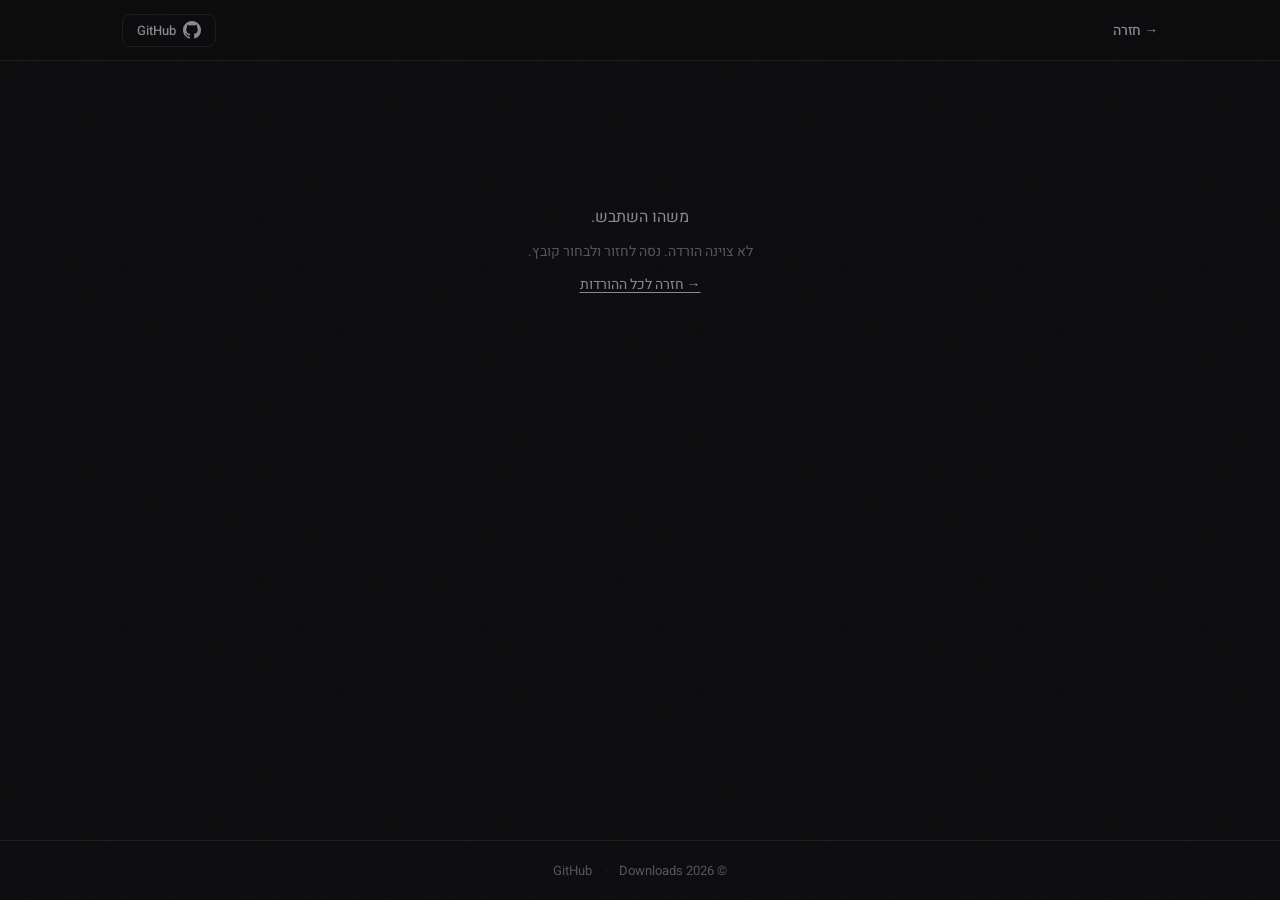
==== download.html @ fad5276b "Add GitHub-powered downloads site Add a static downloads site: index and detail pages (index.html, d" ====
<!DOCTYPE html>
<html lang="he" dir="rtl">
<head>
  <meta charset="UTF-8" />
  <meta name="viewport" content="width=device-width, initial-scale=1.0" />
  <title>הורדה — טוען…</title>
  <link rel="preconnect" href="https://fonts.googleapis.com" />
  <link rel="preconnect" href="https://fonts.gstatic.com" crossorigin />
  <link href="https://fonts.googleapis.com/css2?family=Heebo:wght@300;400;500;700;800;900&family=Rubik:wght@300;400;500;700;800&display=swap" rel="stylesheet" />
  <link rel="stylesheet" href="style.css" />
</head>
<body class="detail-page">

  <div class="noise"></div>

  <header>
    <div class="header-inner">
      <a class="wordmark back-link" id="site-title" href="index.html">→ חזרה</a>
      <a class="gh-link" id="gh-link" href="#" target="_blank" rel="noopener">
        <svg width="18" height="18" viewBox="0 0 24 24" fill="currentColor"><path d="M12 0C5.37 0 0 5.37 0 12c0 5.31 3.435 9.795 8.205 11.385.6.105.825-.255.825-.57 0-.285-.015-1.23-.015-2.235-3.015.555-3.795-.735-4.035-1.41-.135-.345-.72-1.41-1.23-1.695-.42-.225-1.02-.78-.015-.795.945-.015 1.62.87 1.845 1.23 1.08 1.815 2.805 1.305 3.495.99.105-.78.42-1.305.765-1.605-2.67-.3-5.46-1.335-5.46-5.925 0-1.305.465-2.385 1.23-3.225-.12-.3-.54-1.53.12-3.18 0 0 1.005-.315 3.3 1.23.96-.27 1.98-.405 3-.405s2.04.135 3 .405c2.295-1.56 3.3-1.23 3.3-1.23.66 1.65.24 2.88.12 3.18.765.84 1.23 1.905 1.23 3.225 0 4.605-2.805 5.625-5.475 5.925.435.375.81 1.095.81 2.22 0 1.605-.015 2.895-.015 3.3 0 .315.225.69.825.57A12.02 12.02 0 0 0 24 12c0-6.63-5.37-12-12-12z"/></svg>
        GitHub
      </a>
    </div>
  </header>

  <main class="detail-main">
    <div class="loading-state" id="loading">
      <div class="spinner"></div>
      <span>טוען…</span>
    </div>

    <div class="detail-content hidden" id="detail-content">
      <div class="detail-meta">
        <span class="detail-label">הורדה</span>
        <h1 id="detail-name">—</h1>
        <p class="detail-desc" id="detail-desc">—</p>
      </div>

      <div class="detail-card">
        <div class="file-info">
          <div class="file-icon">
            <svg width="28" height="28" viewBox="0 0 24 24" fill="none" stroke="currentColor" stroke-width="1.5"><path d="M14 2H6a2 2 0 0 0-2 2v16a2 2 0 0 0 2 2h12a2 2 0 0 0 2-2V8z"/><polyline points="14 2 14 8 20 8"/></svg>
          </div>
          <div class="file-details">
            <span class="file-name" id="file-name">—</span>
            <span class="file-size" id="file-size">—</span>
          </div>
        </div>

        <a class="download-btn" id="download-btn" href="#" download>
          <svg width="18" height="18" viewBox="0 0 24 24" fill="none" stroke="currentColor" stroke-width="2"><path d="M21 15v4a2 2 0 0 1-2 2H5a2 2 0 0 1-2-2v-4"/><polyline points="7 10 12 15 17 10"/><line x1="12" y1="15" x2="12" y2="3"/></svg>
          הורדה
        </a>
      </div>

      <div class="detail-actions">
        <a class="text-link" id="raw-link" href="#" target="_blank">צפייה בקובץ ב-GitHub ←</a>
      </div>
    </div>

    <div class="error-state hidden" id="error-state">
      <span>משהו השתבש.</span>
      <p id="error-msg">לא ניתן לטעון את ההורדה.</p>
      <a href="index.html">→ חזרה לכל ההורדות</a>
    </div>
  </main>

  <footer>
    <span id="footer-copy">© <span id="year"></span></span>
    <span class="footer-dot">·</span>
    <a id="footer-gh" href="#" target="_blank">GitHub</a>
  </footer>

  <script src="app.js"></script>
</body>
</html>
---- style.css ----
/* =============================================
   ROOT & RESET
   ============================================= */
*, *::before, *::after { box-sizing: border-box; margin: 0; padding: 0; }

:root {
  --bg:         #0c0c0e;
  --surface:    #141417;
  --surface-2:  #1c1c21;
  --border:     rgba(255,255,255,0.07);
  --border-hover: rgba(255,255,255,0.14);
  --text:       #f0eff4;
  --text-2:     #8a8994;
  --text-3:     #555462;
  --accent:     #e8e0ff;
  --accent-dim: rgba(232,224,255,0.12);
  --accent-glow:rgba(232,224,255,0.04);
  --green:      #6affa0;
  --green-dim:  rgba(106,255,160,0.1);
  --radius:     12px;
  --radius-lg:  18px;
  --font-display: 'Heebo', 'Rubik', sans-serif;
  --font-mono:    'Heebo', monospace;
  --transition:   0.2s cubic-bezier(0.4,0,0.2,1);
}

html { scroll-behavior: smooth; }

/* RTL — Hebrew */
[dir="rtl"] .hero-label { letter-spacing: 0.05em; }
[dir="rtl"] .detail-label { letter-spacing: 0.05em; }
[dir="rtl"] .card-tag { letter-spacing: 0; }

body {
  background: var(--bg);
  color: var(--text);
  font-family: var(--font-display);
  min-height: 100vh;
  display: flex;
  flex-direction: column;
  -webkit-font-smoothing: antialiased;
}

a { color: inherit; text-decoration: none; }

/* =============================================
   NOISE OVERLAY
   ============================================= */
.noise {
  position: fixed;
  inset: 0;
  pointer-events: none;
  z-index: 100;
  opacity: 0.028;
  background-image: url("data:image/svg+xml,%3Csvg viewBox='0 0 256 256' xmlns='http://www.w3.org/2000/svg'%3E%3Cfilter id='n'%3E%3CfeTurbulence type='fractalNoise' baseFrequency='0.9' numOctaves='4' stitchTiles='stitch'/%3E%3C/filter%3E%3Crect width='100%25' height='100%25' filter='url(%23n)'/%3E%3C/svg%3E");
  background-size: 180px;
}

/* =============================================
   HEADER
   ============================================= */
header {
  position: sticky;
  top: 0;
  z-index: 50;
  border-bottom: 1px solid var(--border);
  background: rgba(12,12,14,0.85);
  backdrop-filter: blur(18px);
  -webkit-backdrop-filter: blur(18px);
}

.header-inner {
  max-width: 1100px;
  margin: 0 auto;
  padding: 0 2rem;
  height: 60px;
  display: flex;
  align-items: center;
  justify-content: space-between;
}

.wordmark {
  font-size: 1rem;
  font-weight: 700;
  letter-spacing: -0.01em;
  color: var(--text);
}

.back-link {
  color: var(--text-2);
  font-size: 0.875rem;
  font-weight: 500;
  transition: color var(--transition);
}
.back-link:hover { color: var(--text); }

.gh-link {
  display: flex;
  align-items: center;
  gap: 7px;
  font-size: 0.8125rem;
  font-weight: 500;
  color: var(--text-2);
  border: 1px solid var(--border);
  border-radius: 8px;
  padding: 6px 14px;
  transition: color var(--transition), border-color var(--transition), background var(--transition);
}
.gh-link:hover {
  color: var(--text);
  border-color: var(--border-hover);
  background: var(--surface);
}

/* =============================================
   HERO
   ============================================= */
.hero {
  max-width: 1100px;
  margin: 0 auto;
  padding: 5rem 2rem 3.5rem;
}

.hero-label {
  font-family: var(--font-mono);
  font-size: 0.7rem;
  letter-spacing: 0.18em;
  color: var(--text-3);
  margin-bottom: 1.25rem;
}

.hero h1 {
  font-size: clamp(2.5rem, 6vw, 4.25rem);
  font-weight: 800;
  letter-spacing: -0.03em;
  line-height: 1.04;
  color: var(--text);
  max-width: 720px;
  margin-bottom: 1.25rem;
}

.hero-sub {
  font-size: 1.05rem;
  font-weight: 400;
  color: var(--text-2);
  max-width: 520px;
  line-height: 1.65;
}

/* =============================================
   GRID
   ============================================= */
.grid-section {
  max-width: 1100px;
  margin: 0 auto;
  padding: 0 2rem 6rem;
}

.grid {
  display: grid;
  grid-template-columns: repeat(auto-fill, minmax(300px, 1fr));
  gap: 1px;
  background: var(--border);
  border: 1px solid var(--border);
  border-radius: var(--radius-lg);
  overflow: hidden;
}

/* Card */
.card {
  position: relative;
  background: var(--bg);
  padding: 2rem;
  cursor: pointer;
  transition: background var(--transition);
  display: flex;
  flex-direction: column;
  gap: 0.75rem;
  min-height: 160px;
  overflow: hidden;
}

.card::after {
  content: '';
  position: absolute;
  inset: 0;
  background: var(--accent-glow);
  opacity: 0;
  transition: opacity var(--transition);
}

.card:hover {
  background: var(--surface);
}

.card:hover::after {
  opacity: 1;
}

.card-top {
  display: flex;
  align-items: flex-start;
  justify-content: space-between;
  gap: 1rem;
}

.card-name {
  font-size: 1.05rem;
  font-weight: 700;
  letter-spacing: -0.02em;
  color: var(--text);
  line-height: 1.3;
}

.card-arrow {
  flex-shrink: 0;
  width: 28px;
  height: 28px;
  border-radius: 50%;
  border: 1px solid var(--border);
  display: flex;
  align-items: center;
  justify-content: center;
  color: var(--text-3);
  transition: border-color var(--transition), color var(--transition), transform var(--transition);
}

.card:hover .card-arrow {
  border-color: var(--border-hover);
  color: var(--accent);
  transform: translate(2px, -2px);
}

.card-desc {
  font-size: 0.875rem;
  line-height: 1.6;
  color: var(--text-2);
  flex: 1;
}

.card-tag {
  display: inline-flex;
  align-items: center;
  gap: 5px;
  font-family: var(--font-mono);
  font-size: 0.7rem;
  color: var(--text-3);
  margin-top: auto;
}

.card-tag::before {
  content: '';
  width: 5px;
  height: 5px;
  border-radius: 50%;
  background: var(--green);
  flex-shrink: 0;
}

/* =============================================
   DETAIL PAGE
   ============================================= */
.detail-page main {
  flex: 1;
}

.detail-main {
  max-width: 720px;
  margin: 0 auto;
  padding: 5rem 2rem 6rem;
}

.detail-content {
  display: flex;
  flex-direction: column;
  gap: 2.5rem;
}

.detail-meta {
  display: flex;
  flex-direction: column;
  gap: 1rem;
}

.detail-label {
  font-family: var(--font-mono);
  font-size: 0.7rem;
  letter-spacing: 0.18em;
  color: var(--text-3);
}

.detail-content h1 {
  font-size: clamp(2rem, 5vw, 3.25rem);
  font-weight: 800;
  letter-spacing: -0.03em;
  line-height: 1.1;
}

.detail-desc {
  font-size: 1.05rem;
  line-height: 1.7;
  color: var(--text-2);
  max-width: 520px;
}

/* Download Card */
.detail-card {
  background: var(--surface);
  border: 1px solid var(--border);
  border-radius: var(--radius-lg);
  padding: 1.5rem;
  display: flex;
  align-items: center;
  justify-content: space-between;
  gap: 1.5rem;
  flex-wrap: wrap;
}

.file-info {
  display: flex;
  align-items: center;
  gap: 1rem;
}

.file-icon {
  width: 52px;
  height: 52px;
  border-radius: 10px;
  background: var(--surface-2);
  border: 1px solid var(--border);
  display: flex;
  align-items: center;
  justify-content: center;
  color: var(--text-2);
  flex-shrink: 0;
}

.file-details {
  display: flex;
  flex-direction: column;
  gap: 4px;
}

.file-name {
  font-size: 0.9375rem;
  font-weight: 600;
  color: var(--text);
  font-family: var(--font-mono);
}

.file-size {
  font-size: 0.8125rem;
  color: var(--text-3);
  font-family: var(--font-mono);
}

/* Download Button */
.download-btn {
  display: inline-flex;
  align-items: center;
  gap: 9px;
  background: var(--text);
  color: var(--bg);
  font-family: var(--font-display);
  font-size: 0.9375rem;
  font-weight: 700;
  padding: 12px 24px;
  border-radius: 10px;
  transition: opacity var(--transition), transform var(--transition);
  white-space: nowrap;
}

.download-btn:hover {
  opacity: 0.9;
  transform: translateY(-1px);
}

.download-btn:active {
  transform: translateY(0);
  opacity: 1;
}

.detail-actions {
  display: flex;
  align-items: center;
  gap: 1.5rem;
}

.text-link {
  font-size: 0.875rem;
  color: var(--text-3);
  transition: color var(--transition);
}
.text-link:hover { color: var(--text-2); }

/* =============================================
   STATES
   ============================================= */
.loading-state {
  display: flex;
  flex-direction: column;
  align-items: center;
  gap: 1rem;
  padding: 6rem 2rem;
  color: var(--text-3);
  font-size: 0.875rem;
}

.spinner {
  width: 28px;
  height: 28px;
  border: 2px solid var(--border);
  border-top-color: var(--text-2);
  border-radius: 50%;
  animation: spin 0.7s linear infinite;
}

@keyframes spin { to { transform: rotate(360deg); } }

.empty-state {
  padding: 5rem 2rem;
  text-align: center;
  color: var(--text-2);
  font-size: 1rem;
}

.empty-state p {
  margin-top: 0.75rem;
  color: var(--text-3);
  font-size: 0.875rem;
}

.empty-state code {
  font-family: var(--font-mono);
  background: var(--surface);
  padding: 2px 6px;
  border-radius: 4px;
}

.error-state {
  padding: 4rem 2rem;
  text-align: center;
  color: var(--text-2);
  font-size: 1rem;
  display: flex;
  flex-direction: column;
  gap: 0.75rem;
  align-items: center;
}

.error-state p {
  color: var(--text-3);
  font-size: 0.875rem;
}

.error-state a {
  font-size: 0.875rem;
  color: var(--text-2);
  text-decoration: underline;
  text-underline-offset: 3px;
}

.hidden { display: none !important; }

/* =============================================
   FOOTER
   ============================================= */
footer {
  margin-top: auto;
  border-top: 1px solid var(--border);
  padding: 1.25rem 2rem;
  display: flex;
  align-items: center;
  justify-content: center;
  gap: 0.75rem;
  font-size: 0.8125rem;
  color: var(--text-3);
}

.footer-dot { opacity: 0.4; }

footer a {
  color: var(--text-3);
  transition: color var(--transition);
}
footer a:hover { color: var(--text-2); }

/* =============================================
   ANIMATIONS
   ============================================= */
@keyframes fadeUp {
  from { opacity: 0; transform: translateY(14px); }
  to   { opacity: 1; transform: translateY(0); }
}

.hero { animation: fadeUp 0.55s cubic-bezier(0.4,0,0.2,1) both; }
.grid-section { animation: fadeUp 0.55s 0.1s cubic-bezier(0.4,0,0.2,1) both; }
.detail-content { animation: fadeUp 0.45s cubic-bezier(0.4,0,0.2,1) both; }

/* =============================================
   RESPONSIVE
   ============================================= */
@media (max-width: 640px) {
  .hero { padding: 3rem 1.25rem 2.5rem; }
  .grid-section { padding: 0 1.25rem 4rem; }
  .grid { grid-template-columns: 1fr; }
  .detail-main { padding: 3rem 1.25rem 4rem; }
  .detail-card { flex-direction: column; align-items: flex-start; }
  .download-btn { width: 100%; justify-content: center; }
}
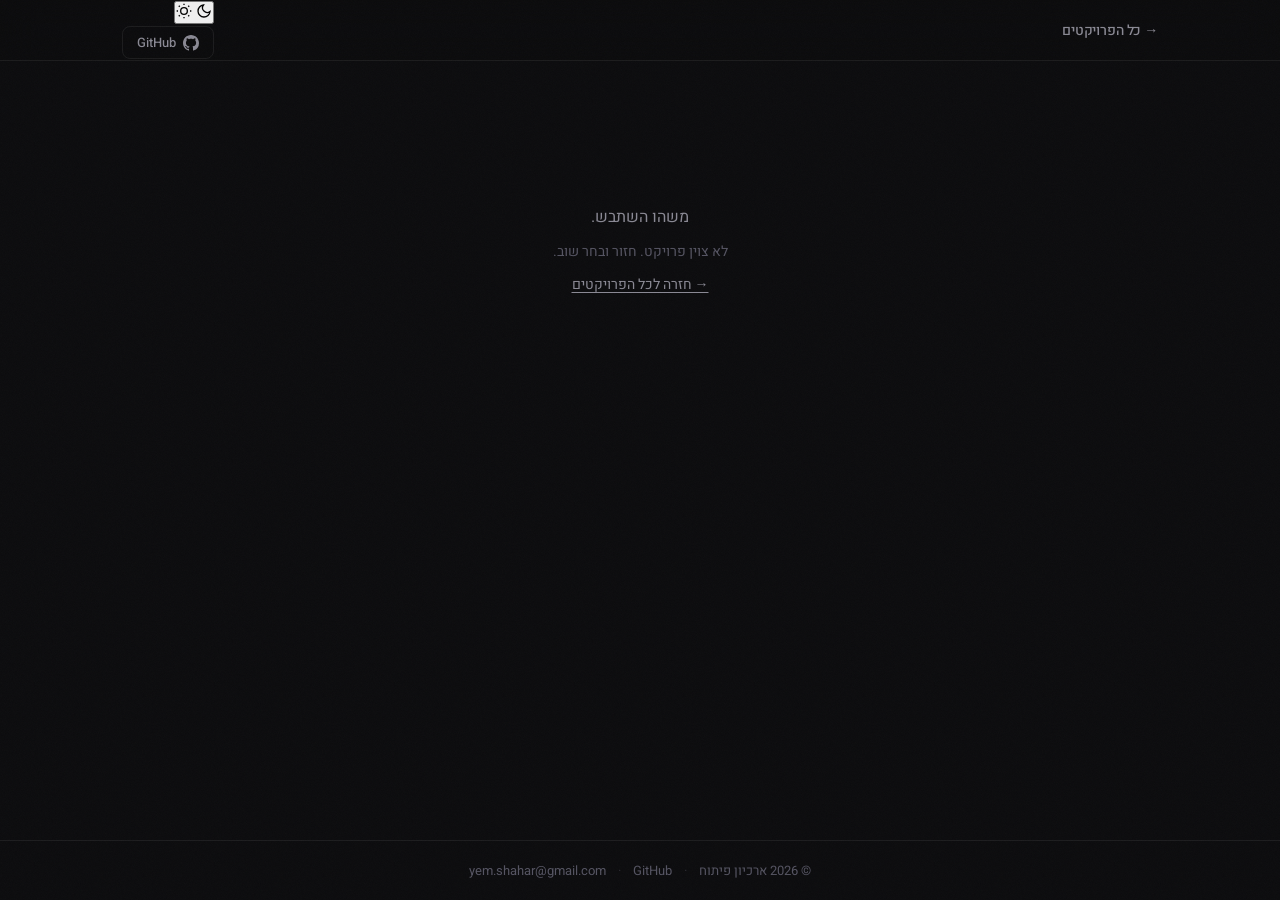
==== commit 1f5fadc6: "Use config.js; support preview images and email Add a central SITE_CONFIG (config.js) and load it be" ====
--- a/download.html
+++ b/download.html
@@ -3,7 +3,7 @@
 <head>
   <meta charset="UTF-8" />
   <meta name="viewport" content="width=device-width, initial-scale=1.0" />
-  <title>הורדה — טוען…</title>
+  <title>פרויקט — טוען…</title>
   <link rel="preconnect" href="https://fonts.googleapis.com" />
   <link rel="preconnect" href="https://fonts.gstatic.com" crossorigin />
   <link href="https://fonts.googleapis.com/css2?family=Heebo:wght@300;400;500;700;800;900&family=Rubik:wght@300;400;500;700;800&display=swap" rel="stylesheet" />
@@ -15,62 +15,125 @@
 
   <header>
     <div class="header-inner">
-      <a class="wordmark back-link" id="site-title" href="index.html">→ חזרה</a>
-      <a class="gh-link" id="gh-link" href="#" target="_blank" rel="noopener">
-        <svg width="18" height="18" viewBox="0 0 24 24" fill="currentColor"><path d="M12 0C5.37 0 0 5.37 0 12c0 5.31 3.435 9.795 8.205 11.385.6.105.825-.255.825-.57 0-.285-.015-1.23-.015-2.235-3.015.555-3.795-.735-4.035-1.41-.135-.345-.72-1.41-1.23-1.695-.42-.225-1.02-.78-.015-.795.945-.015 1.62.87 1.845 1.23 1.08 1.815 2.805 1.305 3.495.99.105-.78.42-1.305.765-1.605-2.67-.3-5.46-1.335-5.46-5.925 0-1.305.465-2.385 1.23-3.225-.12-.3-.54-1.53.12-3.18 0 0 1.005-.315 3.3 1.23.96-.27 1.98-.405 3-.405s2.04.135 3 .405c2.295-1.56 3.3-1.23 3.3-1.23.66 1.65.24 2.88.12 3.18.765.84 1.23 1.905 1.23 3.225 0 4.605-2.805 5.625-5.475 5.925.435.375.81 1.095.81 2.22 0 1.605-.015 2.895-.015 3.3 0 .315.225.69.825.57A12.02 12.02 0 0 0 24 12c0-6.63-5.37-12-12-12z"/></svg>
-        GitHub
-      </a>
+      <a class="wordmark back-link" href="index.html">→ כל הפרויקטים</a>
+      <div class="header-actions">
+        <button class="theme-toggle" id="theme-toggle" aria-label="החלף מצב תצוגה">
+          <svg class="icon-moon" width="16" height="16" viewBox="0 0 24 24" fill="none" stroke="currentColor" stroke-width="2">
+            <path d="M21 12.79A9 9 0 1 1 11.21 3 7 7 0 0 0 21 12.79z"/>
+          </svg>
+          <svg class="icon-sun" width="16" height="16" viewBox="0 0 24 24" fill="none" stroke="currentColor" stroke-width="2">
+            <circle cx="12" cy="12" r="5"/>
+            <line x1="12" y1="1" x2="12" y2="3"/>
+            <line x1="12" y1="21" x2="12" y2="23"/>
+            <line x1="4.22" y1="4.22" x2="5.64" y2="5.64"/>
+            <line x1="18.36" y1="18.36" x2="19.78" y2="19.78"/>
+            <line x1="1" y1="12" x2="3" y2="12"/>
+            <line x1="21" y1="12" x2="23" y2="12"/>
+            <line x1="4.22" y1="19.78" x2="5.64" y2="18.36"/>
+            <line x1="18.36" y1="5.64" x2="19.78" y2="4.22"/>
+          </svg>
+        </button>
+        <a class="gh-link" id="gh-link" href="#" target="_blank" rel="noopener">
+          <svg width="16" height="16" viewBox="0 0 24 24" fill="currentColor"><path d="M12 0C5.37 0 0 5.37 0 12c0 5.31 3.435 9.795 8.205 11.385.6.105.825-.255.825-.57 0-.285-.015-1.23-.015-2.235-3.015.555-3.795-.735-4.035-1.41-.135-.345-.72-1.41-1.23-1.695-.42-.225-1.02-.78-.015-.795.945-.015 1.62.87 1.845 1.23 1.08 1.815 2.805 1.305 3.495.99.105-.78.42-1.305.765-1.605-2.67-.3-5.46-1.335-5.46-5.925 0-1.305.465-2.385 1.23-3.225-.12-.3-.54-1.53.12-3.18 0 0 1.005-.315 3.3 1.23.96-.27 1.98-.405 3-.405s2.04.135 3 .405c2.295-1.56 3.3-1.23 3.3-1.23.66 1.65.24 2.88.12 3.18.765.84 1.23 1.905 1.23 3.225 0 4.605-2.805 5.625-5.475 5.925.435.375.81 1.095.81 2.22 0 1.605-.015 2.895-.015 3.3 0 .315.225.69.825.57A12.02 12.02 0 0 0 24 12c0-6.63-5.37-12-12-12z"/></svg>
+          GitHub
+        </a>
+      </div>
     </div>
   </header>
 
   <main class="detail-main">
+
     <div class="loading-state" id="loading">
       <div class="spinner"></div>
       <span>טוען…</span>
     </div>
 
     <div class="detail-content hidden" id="detail-content">
+
+      <!-- Meta -->
       <div class="detail-meta">
-        <span class="detail-label">הורדה</span>
+        <span class="detail-label" id="detail-label">פרויקט</span>
         <h1 id="detail-name">—</h1>
         <p class="detail-desc" id="detail-desc">—</p>
       </div>
 
-      <div class="detail-card">
+      <!-- Optional image + caption -->
+      <div class="detail-image-wrap hidden" id="detail-image-wrap">
+        <img id="detail-image" src="" alt="" loading="lazy" onerror="this.closest('.detail-image-wrap').style.display='none'">
+        <p class="detail-image-caption hidden" id="detail-image-caption"></p>
+      </div>
+
+      <!-- Download card (type=download) -->
+      <div class="detail-card" id="file-card">
         <div class="file-info">
           <div class="file-icon">
-            <svg width="28" height="28" viewBox="0 0 24 24" fill="none" stroke="currentColor" stroke-width="1.5"><path d="M14 2H6a2 2 0 0 0-2 2v16a2 2 0 0 0 2 2h12a2 2 0 0 0 2-2V8z"/><polyline points="14 2 14 8 20 8"/></svg>
+            <svg width="28" height="28" viewBox="0 0 24 24" fill="none" stroke="currentColor" stroke-width="1.5">
+              <path d="M14 2H6a2 2 0 0 0-2 2v16a2 2 0 0 0 2 2h12a2 2 0 0 0 2-2V8z"/>
+              <polyline points="14 2 14 8 20 8"/>
+            </svg>
           </div>
           <div class="file-details">
             <span class="file-name" id="file-name">—</span>
-            <span class="file-size" id="file-size">—</span>
+            <span class="file-size" id="file-size"></span>
+            <span class="file-updated" id="file-updated"></span>
           </div>
         </div>
+        <a class="download-btn" id="download-btn" href="#" download>הורדה</a>
+      </div>
 
-        <a class="download-btn" id="download-btn" href="#" download>
-          <svg width="18" height="18" viewBox="0 0 24 24" fill="none" stroke="currentColor" stroke-width="2"><path d="M21 15v4a2 2 0 0 1-2 2H5a2 2 0 0 1-2-2v-4"/><polyline points="7 10 12 15 17 10"/><line x1="12" y1="15" x2="12" y2="3"/></svg>
-          הורדה
+      <!-- Visit card (type=web) -->
+      <div class="detail-card hidden" id="visit-card">
+        <div class="file-info">
+          <div class="file-icon">
+            <svg width="28" height="28" viewBox="0 0 24 24" fill="none" stroke="currentColor" stroke-width="1.5">
+              <circle cx="12" cy="12" r="10"/>
+              <line x1="2" y1="12" x2="22" y2="12"/>
+              <path d="M12 2a15.3 15.3 0 0 1 4 10 15.3 15.3 0 0 1-4 10 15.3 15.3 0 0 1-4-10 15.3 15.3 0 0 1 4-10z"/>
+            </svg>
+          </div>
+          <div class="file-details">
+            <span class="file-name" id="site-url-display"></span>
+            <span class="file-updated" id="file-updated"></span>
+          </div>
+        </div>
+        <a class="visit-btn" id="visit-btn" href="#" target="_blank" rel="noopener">
+          <svg width="16" height="16" viewBox="0 0 24 24" fill="none" stroke="currentColor" stroke-width="2">
+            <path d="M18 13v6a2 2 0 0 1-2 2H5a2 2 0 0 1-2-2V8a2 2 0 0 1 2-2h6"/>
+            <polyline points="15 3 21 3 21 9"/>
+            <line x1="10" y1="14" x2="21" y2="3"/>
+          </svg>
+          בקר באתר
         </a>
       </div>
 
+      <!-- Actions -->
       <div class="detail-actions">
-        <a class="text-link" id="raw-link" href="#" target="_blank">צפייה בקובץ ב-GitHub ←</a>
+        <a class="text-link hidden" id="raw-link" href="#" target="_blank">צפייה בקובץ ב-GitHub ←</a>
+        <a class="text-link hidden" id="repo-source-link" href="#" target="_blank" rel="noopener">
+          <svg width="14" height="14" viewBox="0 0 24 24" fill="currentColor" style="vertical-align:-2px;margin-left:4px"><path d="M12 0C5.37 0 0 5.37 0 12c0 5.31 3.435 9.795 8.205 11.385.6.105.825-.255.825-.57 0-.285-.015-1.23-.015-2.235-3.015.555-3.795-.735-4.035-1.41-.135-.345-.72-1.41-1.23-1.695-.42-.225-1.02-.78-.015-.795.945-.015 1.62.87 1.845 1.23 1.08 1.815 2.805 1.305 3.495.99.105-.78.42-1.305.765-1.605-2.67-.3-5.46-1.335-5.46-5.925 0-1.305.465-2.385 1.23-3.225-.12-.3-.54-1.53.12-3.18 0 0 1.005-.315 3.3 1.23.96-.27 1.98-.405 3-.405s2.04.135 3 .405c2.295-1.56 3.3-1.23 3.3-1.23.66 1.65.24 2.88.12 3.18.765.84 1.23 1.905 1.23 3.225 0 4.605-2.805 5.625-5.475 5.925.435.375.81 1.095.81 2.22 0 1.605-.015 2.895-.015 3.3 0 .315.225.69.825.57A12.02 12.02 0 0 0 24 12c0-6.63-5.37-12-12-12z"/></svg>
+          קוד מקור ←
+        </a>
       </div>
-    </div>
+
+    </div><!-- /detail-content -->
 
     <div class="error-state hidden" id="error-state">
       <span>משהו השתבש.</span>
-      <p id="error-msg">לא ניתן לטעון את ההורדה.</p>
-      <a href="index.html">→ חזרה לכל ההורדות</a>
+      <p id="error-msg">לא ניתן לטעון את הפרויקט.</p>
+      <a href="index.html">→ חזרה לכל הפרויקטים</a>
     </div>
+
   </main>
 
   <footer>
-    <span id="footer-copy">© <span id="year"></span></span>
+    <span id="footer-copy"></span>
     <span class="footer-dot">·</span>
     <a id="footer-gh" href="#" target="_blank">GitHub</a>
+    <span class="footer-dot">·</span>
+    <a id="footer-email" href="#">✉</a>
   </footer>
 
+  <script src="config.js"></script>
   <script src="app.js"></script>
 </body>
-</html>+</html>
